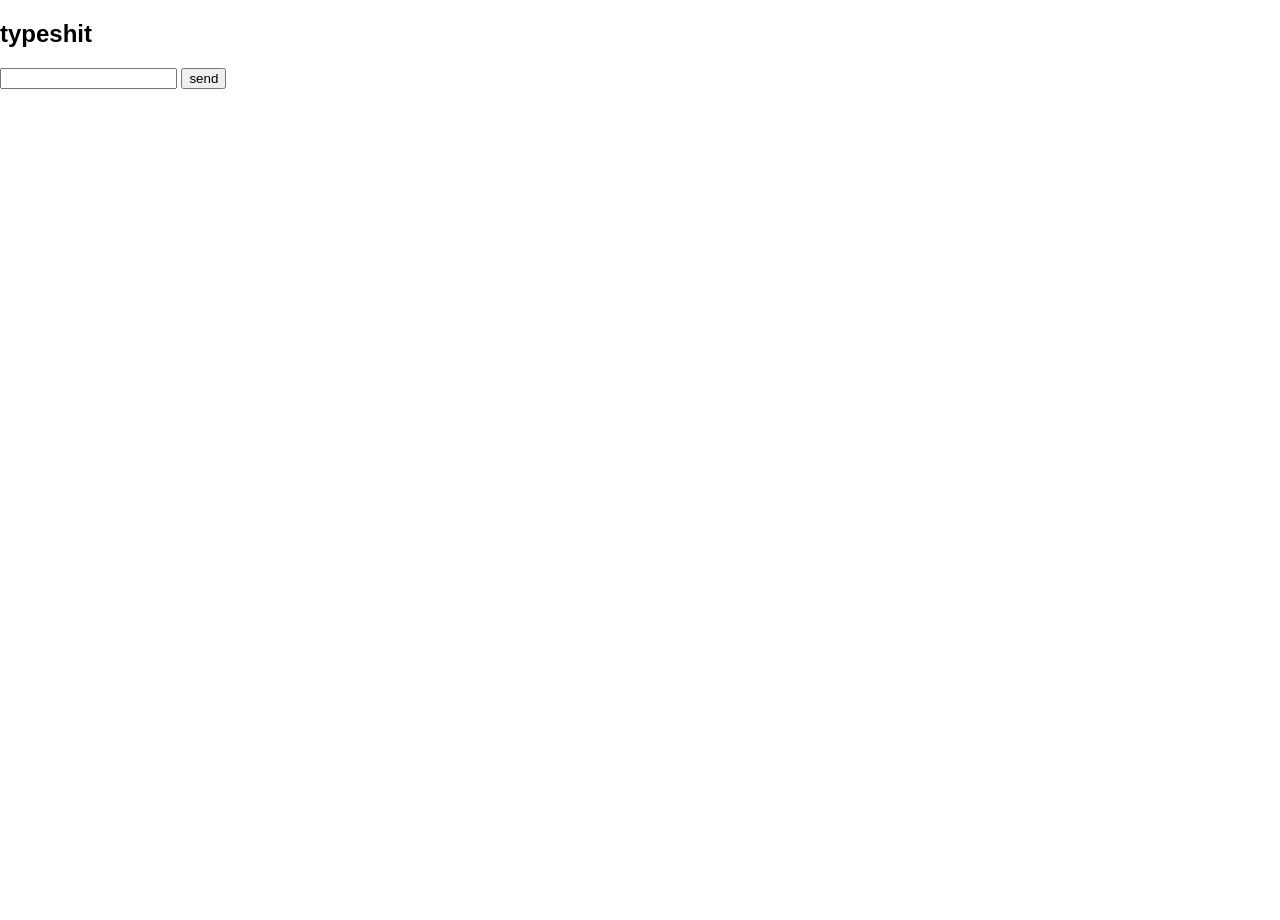
==== frontend/index.html @ 6f12187c "base" ====
<!DOCTYPE html>
<html lang = "en">
    <head>
        <meta charset="UTF-8">
        <title> 
            MY PAGE
        </title>
        <link rel="stylesheet" href="style.css">
    </head>
    <body>
        <h2>typeshit</h2>
        <div class = "chat-container">
            <div id="usermessage"></div>
            <div id = "aimessage"></div>
        </div>
        <div class = "input-bar">



        </div>
        <input type = "text" id = "userinput">
        <button onclick="sendData()">send</button>
        <div>
            <p id = "aimessage"></p>
        </div>
        <script src = "script.js"></script>
    </body>
</html>
---- frontend/style.css ----
body{
    margin:0;
    height:100vh;
    font-family: Arial, sans-serif;
}
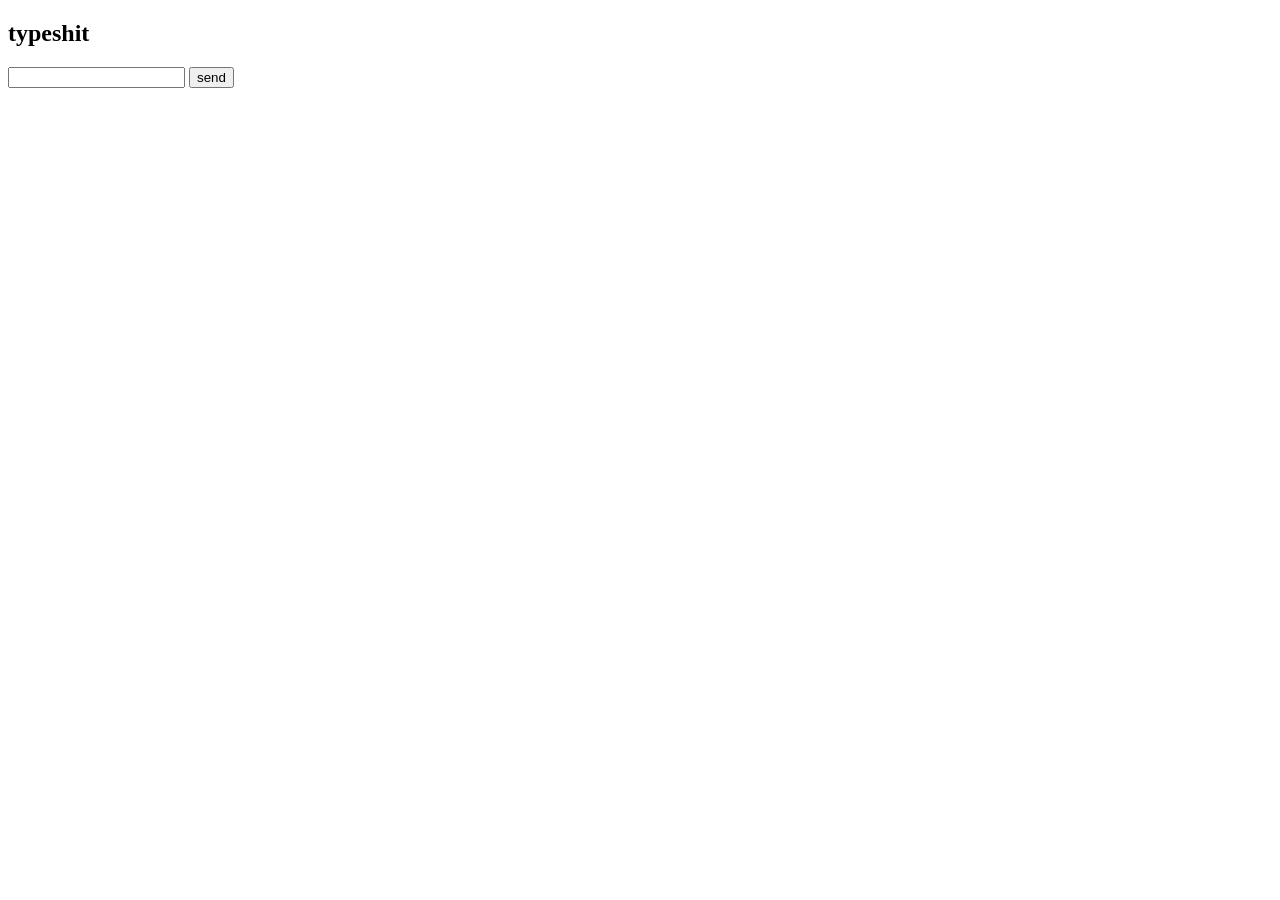
==== commit 0978faea: "added chat history with id" ====
--- a/frontend/index.html
+++ b/frontend/index.html
@@ -14,15 +14,9 @@
             <div id = "aimessage"></div>
         </div>
         <div class = "input-bar">
-
-
-
-        </div>
         <input type = "text" id = "userinput">
-        <button onclick="sendData()">send</button>
-        <div>
-            <p id = "aimessage"></p>
+        <button type = "button" onclick="sendData()">send</button>
         </div>
         <script src = "script.js"></script>
     </body>
-</html>
+</html>
--- a/frontend/style.css
+++ b/frontend/style.css
@@ -1,5 +1 @@
-body{
-    margin:0;
-    height:100vh;
-    font-family: Arial, sans-serif;
-}
+
